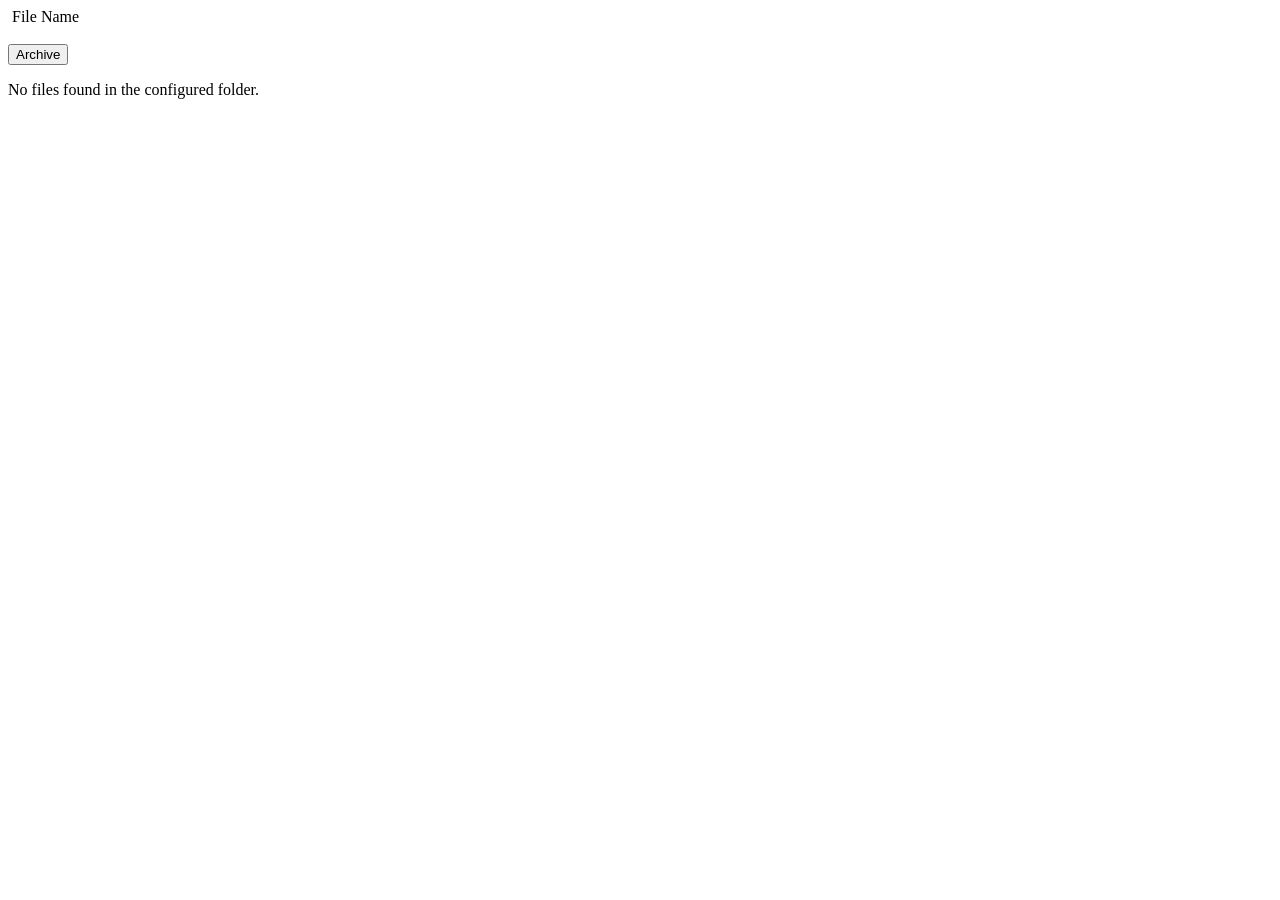
==== src/main/resources/templates/fragments/filelist.html @ 08366b35 "feat: use "archive" to extract file content and print content in system console as mvp" ====
<!DOCTYPE html>
<html lang="en" xmlns:th="http://www.thymeleaf.org">
<body>
<div th:fragment="filelist">
    <div th:if="${driveFiles != null and !driveFiles.isEmpty()}">
        <div class="file-grid">
            <article class="file-card" th:each="file : ${driveFiles}">
                <header class="file-card-header">
                    <img th:src="${file.iconLink()}"
                         th:alt="'Icon for ' + ${file.name()}"
                         class="file-icon"
                         th:if="${file.iconLink() != null}">
                    <span class="file-name" th:text="${file.name()}">File Name</span>
                </header>
                <div class="file-preview">
                    <img th:if="${file.thumbnailLink() != null}"
                         th:src="@{/api/thumbnails/{fileId}(fileId=${file.id()})}"
                         th:alt="'Thumbnail for ' + ${file.name()}"
                         class="file-thumbnail"
                         loading="lazy">
                    <img th:if="${file.thumbnailLink() == null and file.iconLink() != null}"
                         th:src="${file.iconLink()}"
                         th:alt="'Icon for ' + ${file.name()}"
                         class="file-icon-large">
                </div>
                <footer class="file-card-footer">
                    <button type="button" class="archive-button"
                            th:data-file-id="${file.id()}"
                            onclick="archiveFile(this.dataset.fileId)">
                        Archive
                    </button>
                </footer>
            </article>
        </div>
    </div>
    <div th:if="${driveFiles == null or driveFiles.isEmpty()}">
        <p>No files found in the configured folder.</p>
    </div>
    <script>
        function archiveFile(fileId) {
            fetch('/api/files/' + fileId + '/archive', {
                method: 'GET'
            })
            .then(response => {
                if (response.ok) {
                    console.log('Archive request successful for file: ' + fileId);
                } else {
                    console.error('Archive request failed for file: ' + fileId);
                }
            })
            .catch(error => {
                console.error('Error archiving file: ' + fileId, error);
            });
        }
    </script>
</div>
</body>
</html>
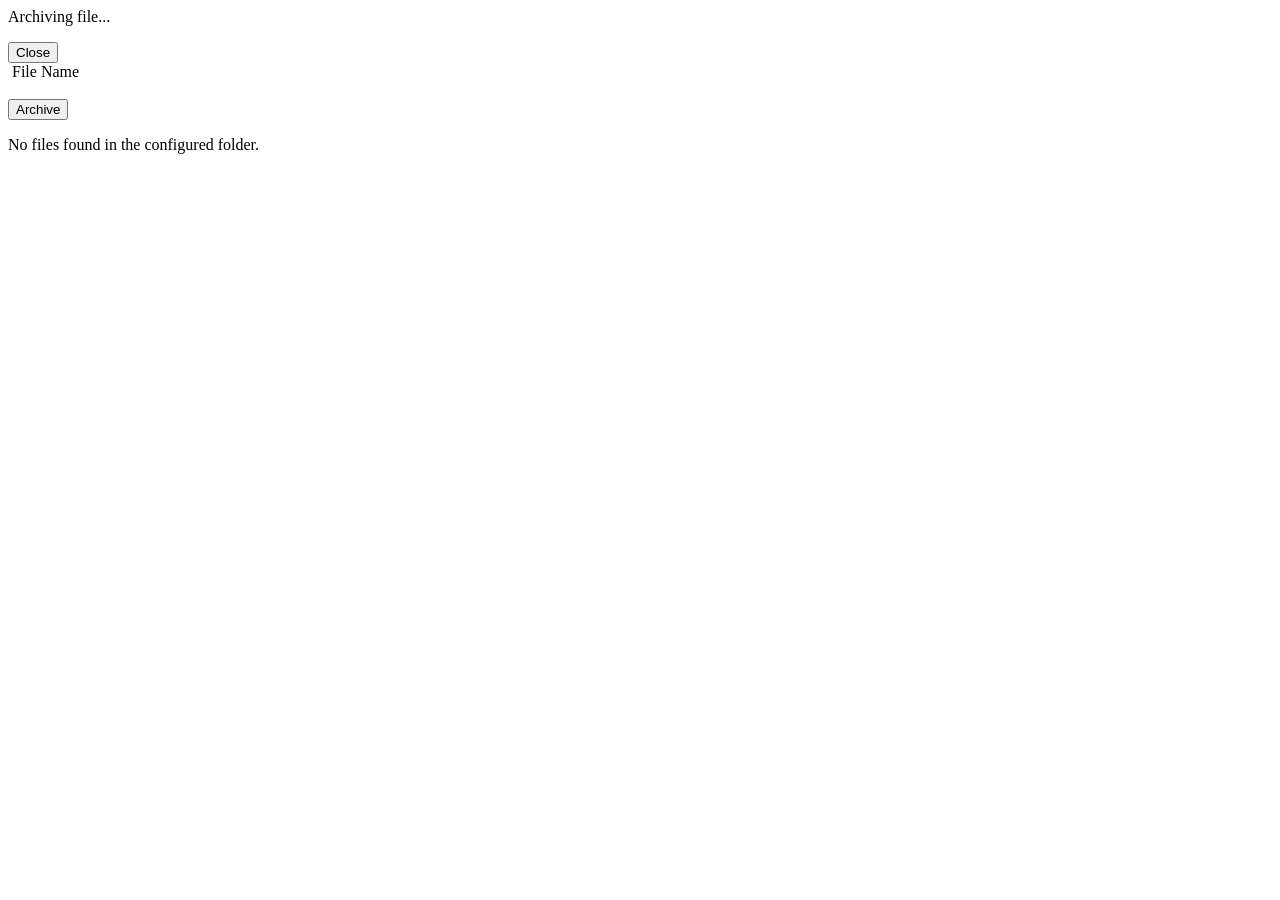
==== commit 1d8a3ac4: "feat: replace archive progress status with overlay step list" ====
--- a/src/main/resources/templates/fragments/filelist.html
+++ b/src/main/resources/templates/fragments/filelist.html
@@ -4,7 +4,31 @@
 <div th:fragment="filelist">
     <div th:if="${driveFiles != null and !driveFiles.isEmpty()}">
         <div class="file-grid">
-            <article class="file-card" th:each="file : ${driveFiles}">
+            <article class="file-card" th:each="file : ${driveFiles}"
+                     x-data="archiveProgress()"
+                     th:data-file-id="${file.id()}"
+                     th:data-file-name="${file.name()}">
+                <div x-show="isOpen" x-cloak class="archive-overlay" x-transition>
+                    <article class="archive-overlay-panel">
+                        <header>Archiving file...</header>
+                        <ul class="archive-step-list">
+                            <template x-for="s in steps" :key="s.step">
+                                <li class="archive-step-row">
+                                    <span class="step-icon"
+                                          :class="{ 'step-icon--done': s.status === 'done', 'step-icon--failed': s.status === 'failed' }">
+                                        <span x-show="s.status === 'running'" class="step-spinner" aria-hidden="true"></span>
+                                        <span x-show="s.status === 'done'"    aria-hidden="true">&#10003;</span>
+                                        <span x-show="s.status === 'failed'"  aria-hidden="true">&#10007;</span>
+                                    </span>
+                                    <span class="step-message" x-text="s.message"></span>
+                                </li>
+                            </template>
+                        </ul>
+                        <footer x-show="isTerminal">
+                            <button type="button" class="secondary" @click="closeOverlay()">Close</button>
+                        </footer>
+                    </article>
+                </div>
                 <header class="file-card-header">
                     <img th:src="${file.iconLink()}"
                          th:alt="'Icon for ' + ${file.name()}"
@@ -25,8 +49,8 @@
                 </div>
                 <footer class="file-card-footer">
                     <button type="button" class="archive-button"
-                            th:data-file-id="${file.id()}"
-                            onclick="archiveFile(this.dataset.fileId)">
+                            :disabled="isOpen && !isTerminal"
+                            @click="startArchive($el.closest('[data-file-id]').dataset.fileId, $el.closest('[data-file-name]').dataset.fileName)">
                         Archive
                     </button>
                 </footer>
@@ -37,20 +61,62 @@
         <p>No files found in the configured folder.</p>
     </div>
     <script>
-        function archiveFile(fileId) {
-            fetch('/api/files/' + fileId + '/archive', {
-                method: 'GET'
-            })
-            .then(response => {
-                if (response.ok) {
-                    console.log('Archive request successful for file: ' + fileId);
-                } else {
-                    console.error('Archive request failed for file: ' + fileId);
+        function archiveProgress() {
+            return {
+                isOpen: false,
+                steps: [],
+                eventSource: null,
+
+                get isTerminal() {
+                    const last = this.steps[this.steps.length - 1];
+                    return last && (last.status === 'done' || last.status === 'failed');
+                },
+
+                closeOverlay() {
+                    this.isOpen = false;
+                    this.steps = [];
+                },
+
+                startArchive(fileId, fileName) {
+                    this.steps = [];
+                    this.isOpen = true;
+                    this.eventSource = new EventSource('/api/files/' + fileId + '/archive/progress');
+
+                    this.eventSource.addEventListener('progress', (e) => {
+                        const data = JSON.parse(e.data);
+                        const prev = this.steps[this.steps.length - 1];
+                        if (prev && prev.status === 'running') {
+                            prev.status = data.step === 'FAILED' ? 'failed' : 'done';
+                        }
+                        if (data.step !== 'DONE') {
+                            this.steps.push({ step: data.step, message: data.message, status: 'running' });
+                        }
+                        if (data.step === 'DONE' || data.step === 'FAILED') {
+                            this.eventSource.close();
+                            if (data.step === 'DONE') setTimeout(() => this.closeOverlay(), 2000);
+                        }
+                    });
+
+                    this.eventSource.onopen = () => {
+                        fetch('/api/files/' + fileId + '/archive?fileName=' + encodeURIComponent(fileName))
+                            .then(response => {
+                                if (!response.ok) this._handleError('Archive request failed');
+                            })
+                            .catch(() => this._handleError('Network error'));
+                    };
+
+                    this.eventSource.onerror = () => {
+                        if (!this.isTerminal) this._handleError('Connection error');
+                    };
+                },
+
+                _handleError(msg) {
+                    const prev = this.steps[this.steps.length - 1];
+                    if (prev && prev.status === 'running') prev.status = 'failed';
+                    this.steps.push({ step: 'FAILED', message: msg, status: 'failed' });
+                    if (this.eventSource) this.eventSource.close();
                 }
-            })
-            .catch(error => {
-                console.error('Error archiving file: ' + fileId, error);
-            });
+            };
         }
     </script>
 </div>
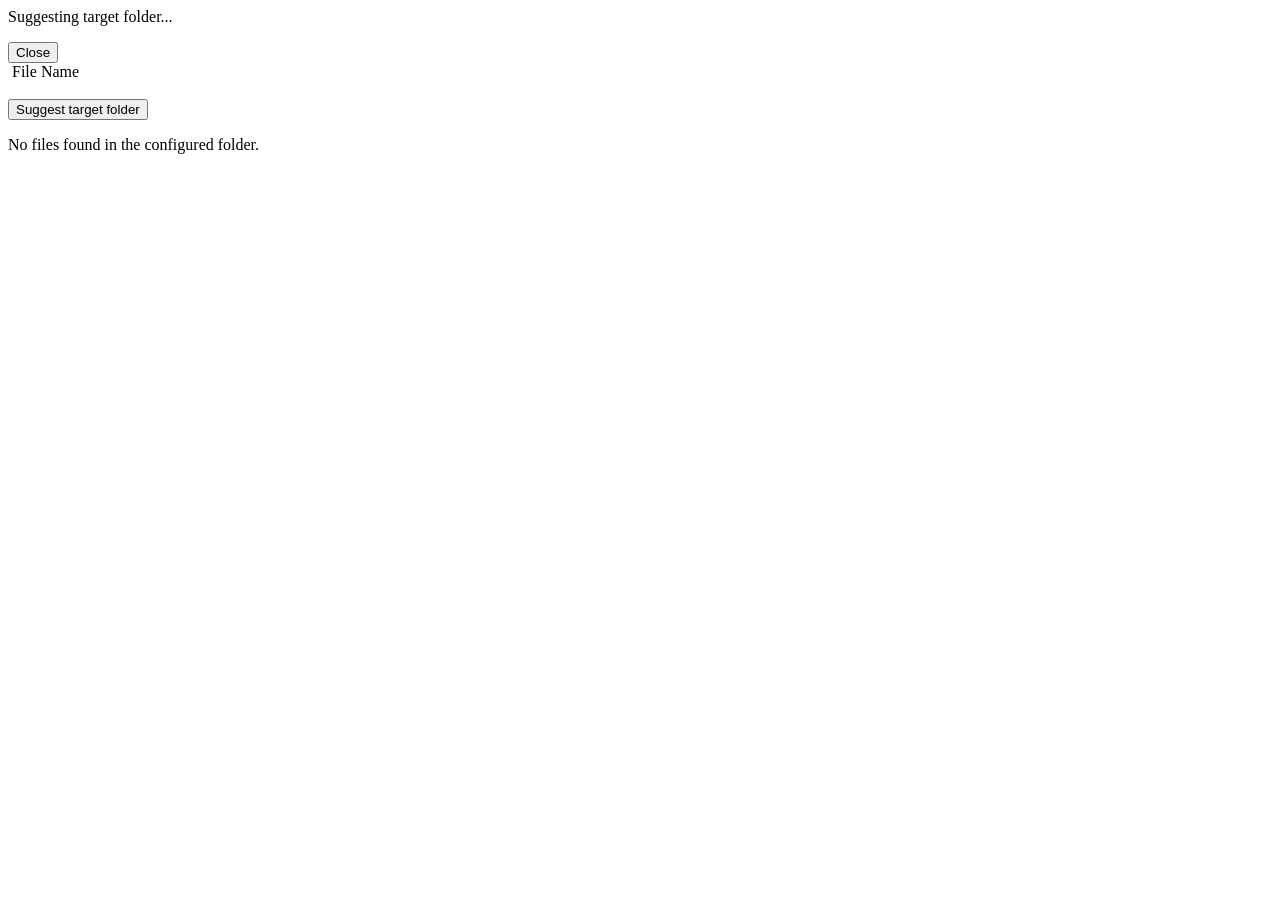
==== commit 7410b1d2: "refactor: rename archive flow to suggest target folder and move test fixtures to testFixtures" ====
--- a/src/main/resources/templates/fragments/filelist.html
+++ b/src/main/resources/templates/fragments/filelist.html
@@ -5,12 +5,12 @@
     <div th:if="${driveFiles != null and !driveFiles.isEmpty()}">
         <div class="file-grid">
             <article class="file-card" th:each="file : ${driveFiles}"
-                     x-data="archiveProgress()"
+                     x-data="suggestTargetFolderProgress()"
                      th:data-file-id="${file.id()}"
                      th:data-file-name="${file.name()}">
                 <div x-show="isOpen" x-cloak class="archive-overlay" x-transition>
                     <article class="archive-overlay-panel">
-                        <header>Archiving file...</header>
+                        <header>Suggesting target folder...</header>
                         <ul class="archive-step-list">
                             <template x-for="s in steps" :key="s.step">
                                 <li class="archive-step-row">
@@ -24,6 +24,8 @@
                                 </li>
                             </template>
                         </ul>
+                        <p x-show="targetFolder" class="archive-target-folder"
+                           x-text="'Evaluated target folder: ' + targetFolder"></p>
                         <footer x-show="isTerminal">
                             <button type="button" class="secondary" @click="closeOverlay()">Close</button>
                         </footer>
@@ -50,8 +52,8 @@
                 <footer class="file-card-footer">
                     <button type="button" class="archive-button"
                             :disabled="isOpen && !isTerminal"
-                            @click="startArchive($el.closest('[data-file-id]').dataset.fileId, $el.closest('[data-file-name]').dataset.fileName)">
-                        Archive
+                            @click="startSuggestTargetFolder($el.closest('[data-file-id]').dataset.fileId, $el.closest('[data-file-name]').dataset.fileName)">
+                        Suggest target folder
                     </button>
                 </footer>
             </article>
@@ -60,65 +62,7 @@
     <div th:if="${driveFiles == null or driveFiles.isEmpty()}">
         <p>No files found in the configured folder.</p>
     </div>
-    <script>
-        function archiveProgress() {
-            return {
-                isOpen: false,
-                steps: [],
-                eventSource: null,
-
-                get isTerminal() {
-                    const last = this.steps[this.steps.length - 1];
-                    return last && (last.status === 'done' || last.status === 'failed');
-                },
-
-                closeOverlay() {
-                    this.isOpen = false;
-                    this.steps = [];
-                },
-
-                startArchive(fileId, fileName) {
-                    this.steps = [];
-                    this.isOpen = true;
-                    this.eventSource = new EventSource('/api/files/' + fileId + '/archive/progress');
-
-                    this.eventSource.addEventListener('progress', (e) => {
-                        const data = JSON.parse(e.data);
-                        const prev = this.steps[this.steps.length - 1];
-                        if (prev && prev.status === 'running') {
-                            prev.status = data.step === 'FAILED' ? 'failed' : 'done';
-                        }
-                        if (data.step !== 'DONE') {
-                            this.steps.push({ step: data.step, message: data.message, status: 'running' });
-                        }
-                        if (data.step === 'DONE' || data.step === 'FAILED') {
-                            this.eventSource.close();
-                            if (data.step === 'DONE') setTimeout(() => this.closeOverlay(), 2000);
-                        }
-                    });
-
-                    this.eventSource.onopen = () => {
-                        fetch('/api/files/' + fileId + '/archive?fileName=' + encodeURIComponent(fileName))
-                            .then(response => {
-                                if (!response.ok) this._handleError('Archive request failed');
-                            })
-                            .catch(() => this._handleError('Network error'));
-                    };
-
-                    this.eventSource.onerror = () => {
-                        if (!this.isTerminal) this._handleError('Connection error');
-                    };
-                },
-
-                _handleError(msg) {
-                    const prev = this.steps[this.steps.length - 1];
-                    if (prev && prev.status === 'running') prev.status = 'failed';
-                    this.steps.push({ step: 'FAILED', message: msg, status: 'failed' });
-                    if (this.eventSource) this.eventSource.close();
-                }
-            };
-        }
-    </script>
+    <script th:src="@{/js/suggest-target-folder-progress.js}"></script>
 </div>
 </body>
 </html>
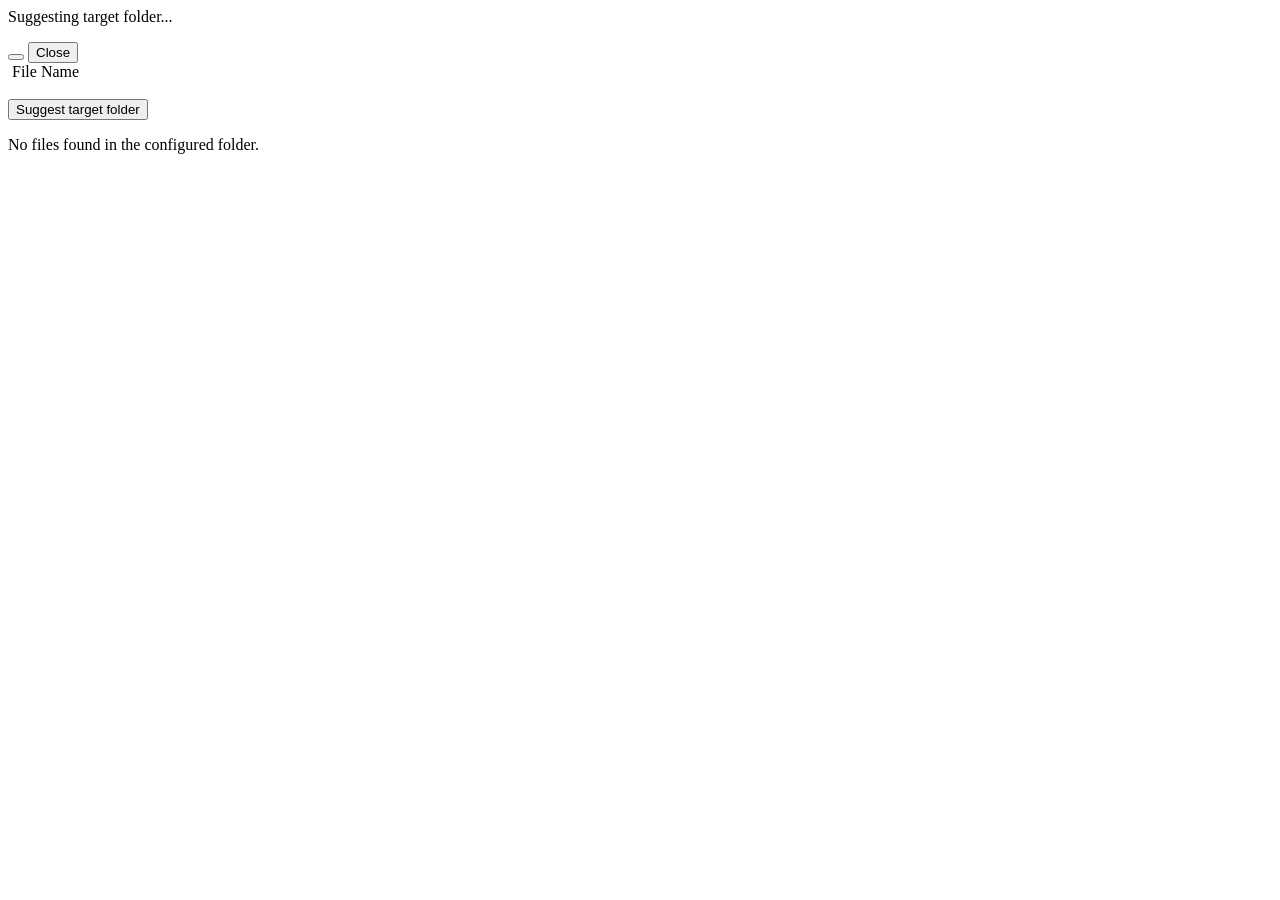
==== commit 18144203: "feat: add move file endpoint and UI action" ====
--- a/src/main/resources/templates/fragments/filelist.html
+++ b/src/main/resources/templates/fragments/filelist.html
@@ -27,6 +27,11 @@
                         <p x-show="targetFolder" class="archive-target-folder"
                            x-text="'Evaluated target folder: ' + targetFolder"></p>
                         <footer x-show="isTerminal">
+                            <button type="button"
+                                    x-show="targetFolder && steps[steps.length - 1]?.status === 'done'"
+                                    x-text="'Move to \'' + targetFolder + '\''"
+                                    @click="moveFile(fileId, targetFolder)">
+                            </button>
                             <button type="button" class="secondary" @click="closeOverlay()">Close</button>
                         </footer>
                     </article>
@@ -62,6 +67,7 @@
     <div th:if="${driveFiles == null or driveFiles.isEmpty()}">
         <p>No files found in the configured folder.</p>
     </div>
+    <script th:src="@{/js/move-file.js}"></script>
     <script th:src="@{/js/suggest-target-folder-progress.js}"></script>
 </div>
 </body>
